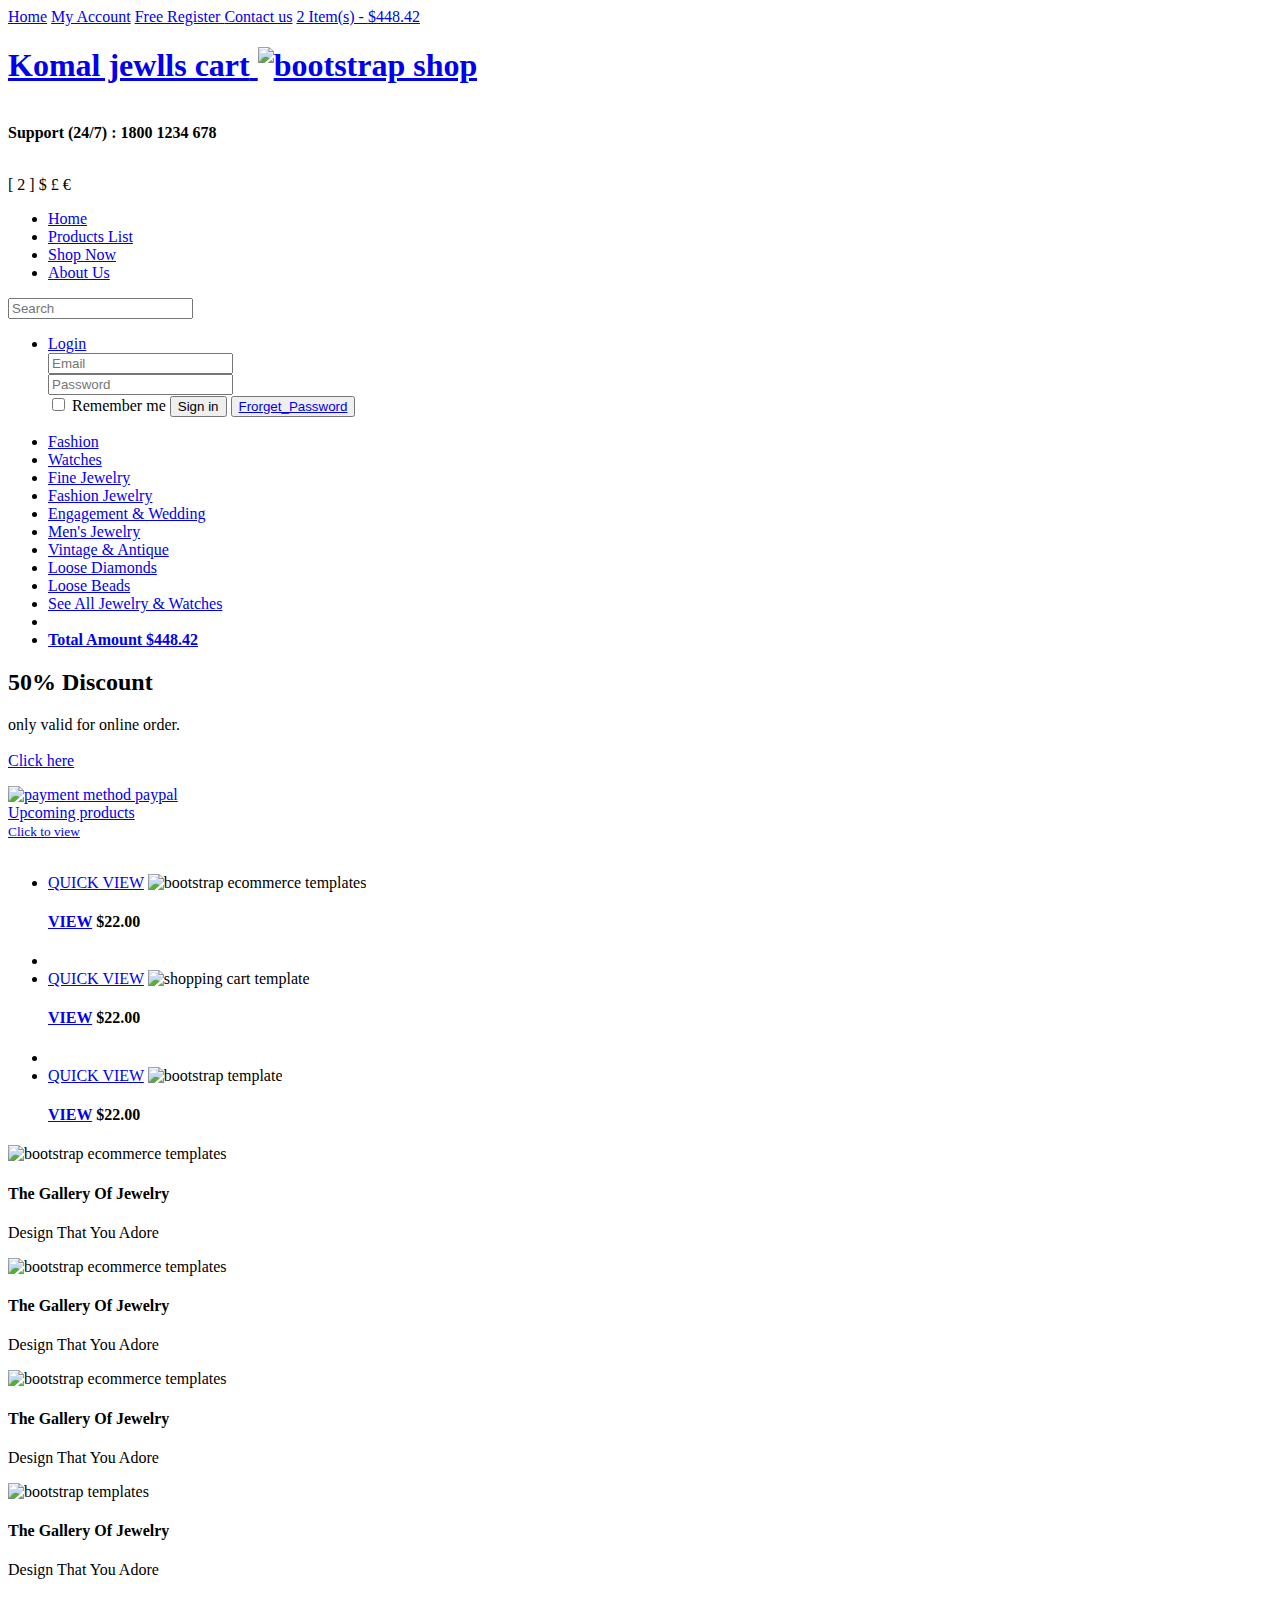
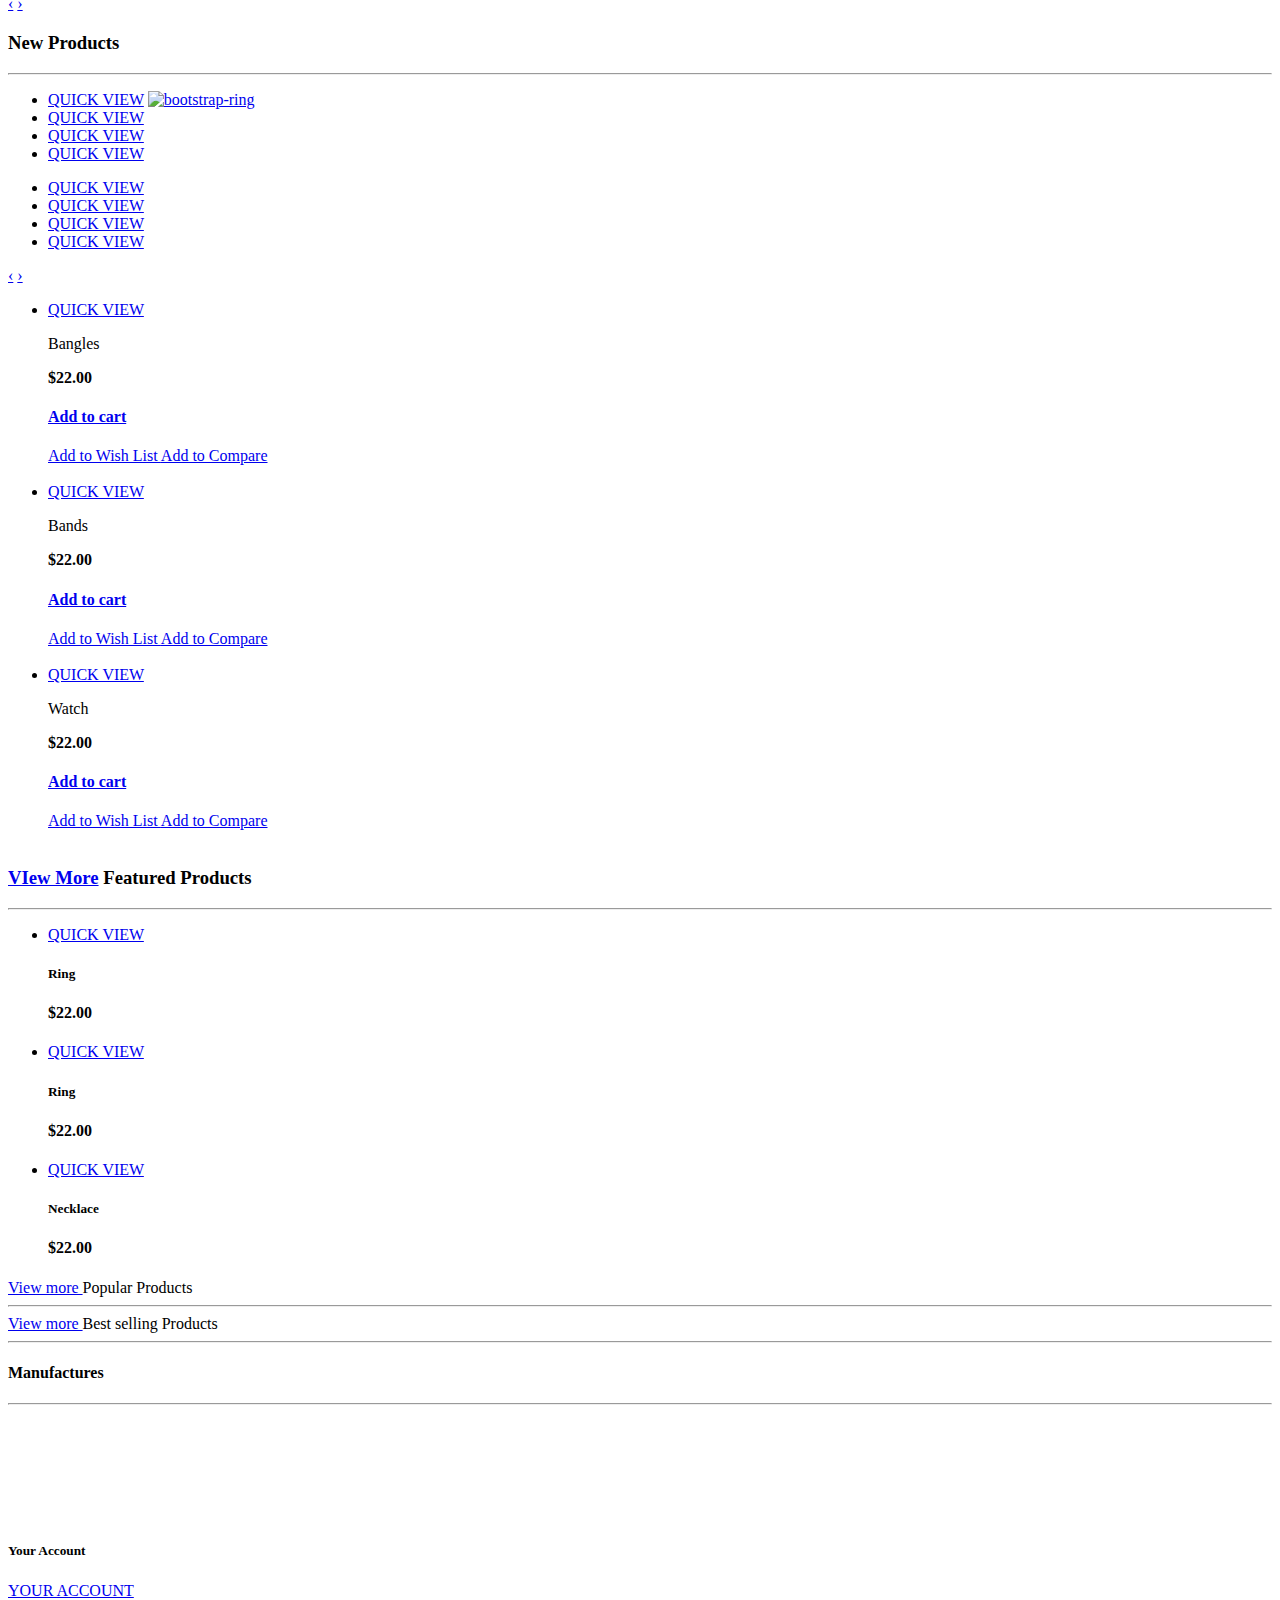
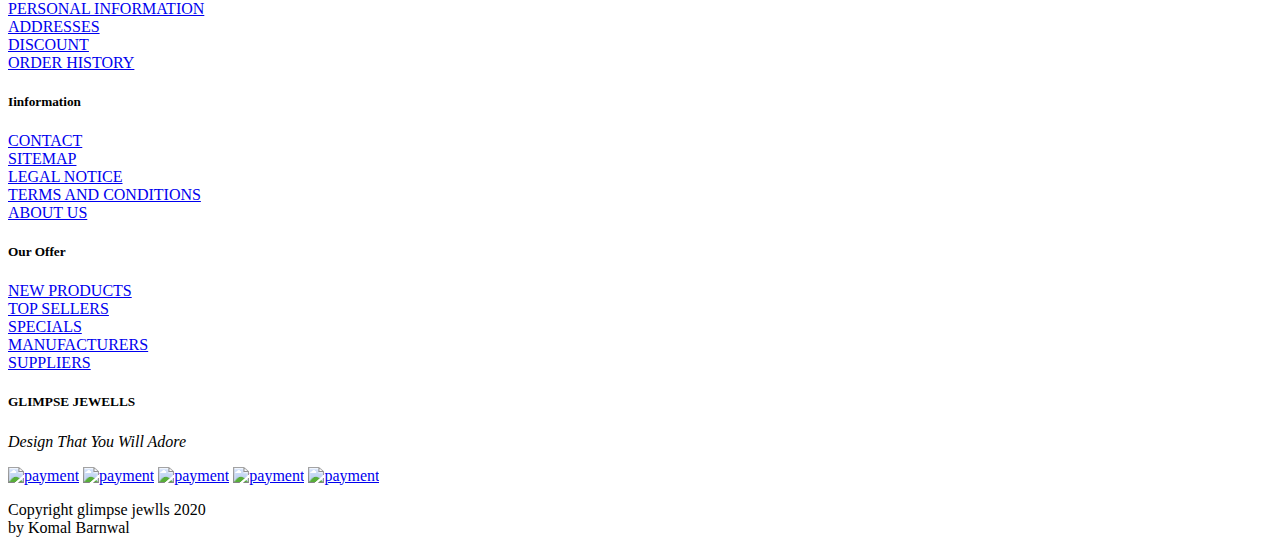
==== Assignments/index.html @ 0f2e2002 "comitted html files" ====
<!DOCTYPE html>
<html lang="en">
  <head>
    <meta charset="utf-8">
    <title>Komal jewells cart</title>
    <meta name="viewport" content="width=device-width, initial-scale=1.0">
    <meta name="description" content="">
    <meta name="author" content="">
    <!-- Bootstrap styles -->
    <link href="assets/css/bootstrap.css" rel="stylesheet"/>
    <!-- Customize styles -->
    <link href="style.css" rel="stylesheet"/>
    <!-- font awesome styles -->
	<link href="assets/font-awesome/css/font-awesome.css" rel="stylesheet">
	<!-- Favicons -->
    <link rel="shortcut icon" href="assets/ico/favicon.ico">
  </head>
<body>
<!--
	Upper Header Section
-->
<div class="navbar navbar-inverse navbar-fixed-top">
	<div class="topNav">
		<div class="container">
			<div class="alignR">
				<div class="pull-left socialNw">
					<a href="#"><span class="icon-twitter"></span></a>
					<a href="#"><span class="icon-facebook"></span></a>
					<a href="#"><span class="icon-youtube"></span></a>
					<a href="#"><span class="icon-tumblr"></span></a>
				</div>
				<a class="active" href="index.html"> <span class="icon-home"></span> Home</a>
				<a href="#"><span class="icon-user"></span> My Account</a>
				<a href="register.html"><span class="icon-edit"></span> Free Register </a>
				<a href="contact.html"><span class="icon-envelope"></span> Contact us</a>
				<a href="cart.html"><span class="icon-shopping-cart"></span> 2 Item(s) - <span class="badge badge-warning"> $448.42</span></a>
			</div>
		</div>
	</div>
</div>

<!--
Lower Header Section
-->
<div class="container">
<div id="gototop"> </div>
<header id="header">
<div class="row">
	<div class="span4">
	<h1>
	<a class="logo" href="index.html"><span>Komal jewlls cart</span>
		<img src="assets/img/logonew.png" alt="bootstrap shop">
	</a>
	</h1>
	</div>

	<div class="span4 alignR">
	<p><br> <strong> Support (24/7) :  1800 1234 678 </strong><br><br></p>
	<span class="btn btn-mini">[ 2 ] <span class="icon-shopping-cart"></span></span>
	<span class="btn btn-warning btn-mini">$</span>
	<span class="btn btn-mini">&pound;</span>
	<span class="btn btn-mini">&euro;</span>
	</div>
</div>
</header>

<!--
Navigation Bar Section
-->
<div class="navbar">
	  <div class="navbar-inner">
		<div class="container">
		  <a data-target=".nav-collapse" data-toggle="collapse" class="btn btn-navbar">
			<span class="icon-bar"></span>
			<span class="icon-bar"></span>
			<span class="icon-bar"></span>
		  </a>
		  <div class="nav-collapse">
			<ul class="nav">
			  <li class=""><a href="index.html">Home	</a></li>
			  <li class=""><a href="list-view.html">Products List</a></li>
			  <li class="active"><a href="three-col.html">Shop Now</a></li>
			  <li class=""><a href="about_us.html">About Us</a></li>
			</ul>
			<form action="#" class="navbar-search pull-left">
			  <input type="text" placeholder="Search" class="search-query span2">
			</form>
			<ul class="nav pull-right">
			<li class="dropdown">
				<a data-toggle="dropdown" class="dropdown-toggle" href="#"><span class="icon-lock"></span> Login <b class="caret"></b></a>
				<div class="dropdown-menu">
				<form class="form-horizontal loginFrm">
				  <div class="control-group">
					<input type="text" class="span2" id="inputEmail" placeholder="Email">
				  </div>
				  <div class="control-group">
					<input type="password" class="span2" id="inputPassword" placeholder="Password">
				  </div>
				  <div class="control-group">
					<label class="checkbox">
					<input type="checkbox"> Remember me
					</label>
					<button type="submit" class="shopBtn btn-block">Sign in</button>
					<button type="submit" class="shopBtn btn-block"><a href="forget_password.html">Frorget_Password </a></button>
				  </div>
				</form>
				</div>
			</li>
			</ul>
		  </div>
		</div>
	  </div>
	</div>
<!--
Body Section
-->
	<div class="row">
<div id="sidebar" class="span3">
<div class="well well-small">
	<ul class="nav nav-list">
		<li><a href="products.html"><span class="icon-chevron-right"></span>Fashion</a></li>
		<li><a href="products.html"><span class="icon-chevron-right"></span>Watches</a></li>
		<li><a href="products.html"><span class="icon-chevron-right"></span>Fine Jewelry</a></li>
		<li><a href="products.html"><span class="icon-chevron-right"></span>Fashion Jewelry</a></li>
		<li><a href="products.html"><span class="icon-chevron-right"></span>Engagement & Wedding</a></li>
		<li><a href="products.html"><span class="icon-chevron-right"></span>Men's Jewelry</a></li>
		<li><a href="products.html"><span class="icon-chevron-right"></span>Vintage & Antique</a></li>
		<li><a href="products.html"><span class="icon-chevron-right"></span>Loose Diamonds </a></li>
		<li><a href="products.html"><span class="icon-chevron-right"></span>Loose Beads</a></li>
		<li><a href="products.html"><span class="icon-chevron-right"></span>See All Jewelry & Watches</a></li>
		<li style="border:0"> &nbsp;</li>
		<li> <a class="totalInCart" href="cart.html"><strong>Total Amount  <span class="badge badge-warning pull-right" style="line-height:18px;">$448.42</span></strong></a></li>
	</ul>
</div>

			  <div class="well well-small alert alert-warning cntr">
				  <h2>50% Discount</h2>
				  <p>
					 only valid for online order. <br><br><a class="defaultBtn" href="#">Click here </a>
				  </p>
			  </div>
			  <div class="well well-small" ><a href="#"><img src="assets/img/paypal.jpg" alt="payment method paypal"></a></div>

			<a class="shopBtn btn-block" href="#">Upcoming products <br><small>Click to view</small></a>
			<br>
			<br>
			<ul class="nav nav-list promowrapper">
			<li>
			  <div class="thumbnail">
				<a class="zoomTool" href="product_details.html" title="add to cart"><span class="icon-search"></span> QUICK VIEW</a>
				<img src="assets/img/bootstrap-ecommerce-templates.png" alt="bootstrap ecommerce templates">
				<div class="caption">
				  <h4><a class="defaultBtn" href="product_details.html">VIEW</a> <span class="pull-right">$22.00</span></h4>
				</div>
			  </div>
			</li>
			<li style="border:0"> &nbsp;</li>
			<li>
			  <div class="thumbnail">
				<a class="zoomTool" href="product_details.html" title="add to cart"><span class="icon-search"></span> QUICK VIEW</a>
				<img src="assets/img/shopping-cart-template.png" alt="shopping cart template">
				<div class="caption">
				  <h4><a class="defaultBtn" href="product_details.html">VIEW</a> <span class="pull-right">$22.00</span></h4>
				</div>
			  </div>
			</li>
			<li style="border:0"> &nbsp;</li>
			<li>
			  <div class="thumbnail">
				<a class="zoomTool" href="product_details.html" title="add to cart"><span class="icon-search"></span> QUICK VIEW</a>
				<img src="assets/img/bootstrap-template.png" alt="bootstrap template">
				<div class="caption">
				  <h4><a class="defaultBtn" href="product_details.html">VIEW</a> <span class="pull-right">$22.00</span></h4>
				</div>
			  </div>
			</li>
		  </ul>

	</div>
	<div class="span9">
	<div class="well np">
		<div id="myCarousel" class="carousel slide homCar">
            <div class="carousel-inner">
			  <div class="item">
                <img style="width:100%" src="assets/img/bootstrap_free-ecommerce.png" alt="bootstrap ecommerce templates">
                <div class="carousel-caption">
                      <h4>The Gallery Of Jewelry </h4>
                      <p><span>Design That You Adore</span></p>
                </div>
              </div>
			  <div class="item">
                <img style="width:100%" src="assets/img/carousel1.png" alt="bootstrap ecommerce templates">
                <div class="carousel-caption">
                      <h4>The Gallery Of Jewelry </h4>
                      <p><span>Design That You Adore</span></p>
                </div>
              </div>
			  <div class="item active">
                <img style="width:100%" src="assets/img/carousel3.png" alt="bootstrap ecommerce templates">
                <div class="carousel-caption">
                      <h4>The Gallery Of Jewelry </h4>
                      <p><span>Design That You Adore</span></p>
                </div>
              </div>
              <div class="item">
                <img style="width:100%" src="assets/img/bootstrap-templates.png" alt="bootstrap templates">
                <div class="carousel-caption">
                      <h4>The Gallery Of Jewelry </h4>
                      <p><span>Design That You Adore</span></p>
                </div>
              </div>
            </div>
            <a class="left carousel-control" href="#myCarousel" data-slide="prev">&lsaquo;</a>
            <a class="right carousel-control" href="#myCarousel" data-slide="next">&rsaquo;</a>
          </div>
        </div>
<!--
New Products
-->
	<div class="well well-small">
	<h3>New Products </h3>
	<hr class="soften"/>
		<div class="row-fluid">
		<div id="newProductCar" class="carousel slide">
            <div class="carousel-inner">
			<div class="item active">
			  <ul class="thumbnails">
				<li class="span3">
				<div class="thumbnail">
					<a class="zoomTool" href="product_details.html" title="add to cart"><span class="icon-search"></span> QUICK VIEW</a>
					<a href="#" class="tag"></a>
					<a href="product_details.html"><img src="assets/img/bootstrap-ring.png" alt="bootstrap-ring"></a>
				</div>
				</li>
				<li class="span3">
				  <div class="thumbnail">
					<a class="zoomTool" href="product_details.html" title="add to cart"><span class="icon-search"></span> QUICK VIEW</a>
					<a href="#" class="tag"></a>
					<a  href="product_details.html"><img src="assets/img/i.jpg" alt=""></a>
				  </div>
				</li>
				<li class="span3">
				  <div class="thumbnail">
					<a class="zoomTool" href="product_details.html" title="add to cart"><span class="icon-search"></span> QUICK VIEW</a>
					<a href="#" class="tag"></a>
					<a  href="product_details.html"><img src="assets/img/g.jpg" alt=""></a>
				  </div>
				</li>
				<li class="span3">
				  <div class="thumbnail">
					<a class="zoomTool" href="product_details.html" title="add to cart"><span class="icon-search"></span> QUICK VIEW</a>
					<a  href="product_details.html"><img src="assets/img/s.png" alt=""></a>
				  </div>
				</li>
			  </ul>
			  </div>
		   <div class="item">
		  <ul class="thumbnails">
			<li class="span3">
			  <div class="thumbnail">
				<a class="zoomTool" href="product_details.html" title="add to cart"><span class="icon-search"></span> QUICK VIEW</a>
				<a  href="product_details.html"><img src="assets/img/i.jpg" alt=""></a>
			  </div>
			</li>
			<li class="span3">
			  <div class="thumbnail">
				<a class="zoomTool" href="product_details.html" title="add to cart"><span class="icon-search"></span> QUICK VIEW</a>
				<a  href="product_details.html"><img src="assets/img/f.jpg" alt=""></a>
			  </div>
			</li>
			<li class="span3">
			  <div class="thumbnail">
				<a class="zoomTool" href="product_details.html" title="add to cart"><span class="icon-search"></span> QUICK VIEW</a>
				<a  href="product_details.html"><img src="assets/img/h.jpg" alt=""></a>
			  </div>
			</li>
			<li class="span3">
			  <div class="thumbnail">
				<a class="zoomTool" href="product_details.html" title="add to cart"><span class="icon-search"></span> QUICK VIEW</a>
				<a  href="product_details.html"><img src="assets/img/j.jpg" alt=""></a>
			  </div>
			</li>
		  </ul>
		  </div>
		   </div>
		  <a class="left carousel-control" href="#newProductCar" data-slide="prev">&lsaquo;</a>
            <a class="right carousel-control" href="#newProductCar" data-slide="next">&rsaquo;</a>
		  </div>
		  </div>
		<div class="row-fluid">
		  <ul class="thumbnails">
			<li class="span4">
			  <div class="thumbnail">

				<a class="zoomTool" href="product_details.html" title="add to cart"><span class="icon-search"></span> QUICK VIEW</a>
				<a href="product_details.html"><img src="assets/img/b.jpg" alt=""></a>
				<div class="caption cntr">
					<p>Bangles</p>
					<p><strong> $22.00</strong></p>
					<h4><a class="shopBtn" href="#" title="add to cart"> Add to cart </a></h4>
					<div class="actionList">
						<a class="pull-left" href="#">Add to Wish List </a>
						<a class="pull-left" href="#"> Add to Compare </a>
					</div>
					<br class="clr">
				</div>
			  </div>
			</li>
			<li class="span4">
			  <div class="thumbnail">
				<a class="zoomTool" href="product_details.html" title="add to cart"><span class="icon-search"></span> QUICK VIEW</a>
				<a href="product_details.html"><img src="assets/img/c.jpg" alt=""></a>
				<div class="caption cntr">
					<p>Bands</p>
					<p><strong> $22.00</strong></p>
					<h4><a class="shopBtn" href="#" title="add to cart"> Add to cart </a></h4>
					<div class="actionList">
						<a class="pull-left" href="#">Add to Wish List </a>
						<a class="pull-left" href="#"> Add to Compare </a>
					</div>
					<br class="clr">
				</div>
			  </div>
			</li>
			<li class="span4">
			  <div class="thumbnail">
				<a class="zoomTool" href="product_details.html" title="add to cart"><span class="icon-search"></span> QUICK VIEW</a>
				<a href="product_details.html"><img src="assets/img/a.jpg" alt=""></a>
				<div class="caption cntr">
					<p>Watch</p>
					<p><strong> $22.00</strong></p>
					<h4><a class="shopBtn" href="#" title="add to cart"> Add to cart </a></h4>
					<div class="actionList">
						<a class="pull-left" href="#">Add to Wish List </a>
						<a class="pull-left" href="#"> Add to Compare </a>
					</div>
					<br class="clr">
				</div>
			  </div>
			</li>
		  </ul>
		</div>
	</div>
	<!--
	Featured Products
	-->
		<div class="well well-small">
		  <h3><a class="btn btn-mini pull-right" href="products.html" title="View more">VIew More<span class="icon-plus"></span></a> Featured Products  </h3>
		  <hr class="soften"/>
		  <div class="row-fluid">
		  <ul class="thumbnails">
			<li class="span4">
			  <div class="thumbnail">
				<a class="zoomTool" href="product_details.html" title="add to cart"><span class="icon-search"></span> QUICK VIEW</a>
				<a  href="product_details.html"><img src="assets/img/d.jpg" alt=""></a>
				<div class="caption">
				  <h5>Ring</h5>
				  <h4>
					  <a class="defaultBtn" href="product_details.html" title="Click to view"><span class="icon-zoom-in"></span></a>
					  <a class="shopBtn" href="#" title="add to cart"><span class="icon-plus"></span></a>
					  <span class="pull-right">$22.00</span>
				  </h4>
				</div>
			  </div>
			</li>
			<li class="span4">
			  <div class="thumbnail">
				<a class="zoomTool" href="product_details.html" title="add to cart"><span class="icon-search"></span> QUICK VIEW</a>
				<a  href="product_details.html"><img src="assets/img/e.jpg" alt=""></a>
				<div class="caption">
				  <h5>Ring</h5>
				  <h4>
					  <a class="defaultBtn" href="product_details.html" title="Click to view"><span class="icon-zoom-in"></span></a>
					  <a class="shopBtn" href="#" title="add to cart"><span class="icon-plus"></span></a>
					  <span class="pull-right">$22.00</span>
				  </h4>
				</div>
			  </div>
			</li>
			<li class="span4">
			  <div class="thumbnail">
				<a class="zoomTool" href="product_details.html" title="add to cart"><span class="icon-search"></span> QUICK VIEW</a>
				<a  href="product_details.html"><img src="assets/img/f.jpg" alt=""/></a>
				<div class="caption">
				  <h5>Necklace</h5>
				  <h4>
					  <a class="defaultBtn" href="product_details.html" title="Click to view"><span class="icon-zoom-in"></span></a>
					  <a class="shopBtn" href="#" title="add to cart"><span class="icon-plus"></span></a>
					  <span class="pull-right">$22.00</span>
				  </h4>
				</div>
			  </div>
			</li>
		  </ul>
	</div>
	</div>

	<div class="well well-small">
	<a class="btn btn-mini pull-right" href="#">View more <span class="icon-plus"></span></a>
	Popular Products
	</div>
	<hr>
	<div class="well well-small">
	<a class="btn btn-mini pull-right" href="#">View more <span class="icon-plus"></span></a>
	Best selling Products
	</div>
	</div>
	</div>
<!--
Clients
-->
<section class="our_client">
	<hr class="soften"/>
	<h4 class="title cntr"><span class="text">Manufactures</span></h4>
	<hr class="soften"/>
	<div class="row">
		<div class="span2">
			<a href="#"><img alt="" src="assets/img/1.png"></a>
		</div>
		<div class="span2">
			<a href="#"><img alt="" src="assets/img/2.png"></a>
		</div>
		<div class="span2">
			<a href="#"><img alt="" src="assets/img/3.png"></a>
		</div>
		<div class="span2">
			<a href="#"><img alt="" src="assets/img/4.png"></a>
		</div>
		<div class="span2">
			<a href="#"><img alt="" src="assets/img/5.png"></a>
		</div>
		<div class="span2">
			<a href="#"><img alt="" src="assets/img/6.png"></a>
		</div>
	</div>
</section>

<!--
Footer
-->
<footer class="footer">
<div class="row-fluid">
<div class="span2">
<h5>Your Account</h5>
<a href="#">YOUR ACCOUNT</a><br>
<a href="#">PERSONAL INFORMATION</a><br>
<a href="#">ADDRESSES</a><br>
<a href="#">DISCOUNT</a><br>
<a href="#">ORDER HISTORY</a><br>
 </div>
<div class="span2">
<h5>Iinformation</h5>
<a href="contact.html">CONTACT</a><br>
<a href="#">SITEMAP</a><br>
<a href="#">LEGAL NOTICE</a><br>
<a href="#">TERMS AND CONDITIONS</a><br>
<a href="#">ABOUT US</a><br>
 </div>
<div class="span2">
<h5>Our Offer</h5>
<a href="#">NEW PRODUCTS</a> <br>
<a href="#">TOP SELLERS</a><br>
<a href="#">SPECIALS</a><br>
<a href="#">MANUFACTURERS</a><br>
<a href="#">SUPPLIERS</a> <br/>
 </div>
 <div class="span6">
   <h5>GLIMPSE JEWELLS</h5>
  <i>Design That You Will Adore</i>
 </div>
 </div>
</footer>
</div><!-- /container -->

<div class="copyright">
<div class="container">
	<p class="pull-right">
		<a href="#"><img src="assets/img/maestro.png" alt="payment"></a>
		<a href="#"><img src="assets/img/mc.png" alt="payment"></a>
		<a href="#"><img src="assets/img/pp.png" alt="payment"></a>
		<a href="#"><img src="assets/img/visa.png" alt="payment"></a>
		<a href="#"><img src="assets/img/disc.png" alt="payment"></a>
	</p>
	<span>Copyright glimpse jewlls 2020<br> by Komal Barnwal</span>
</div>
</div>
<a href="#" class="gotop"><i class="icon-double-angle-up"></i></a>
    <!-- Placed at the end of the document so the pages load faster -->
    <script src="assets/js/jquery.js"></script>
	<script src="assets/js/bootstrap.min.js"></script>
	<script src="assets/js/jquery.easing-1.3.min.js"></script>
    <script src="assets/js/jquery.scrollTo-1.4.3.1-min.js"></script>
    <script src="assets/js/shop.js"></script>
  </body>
</html>
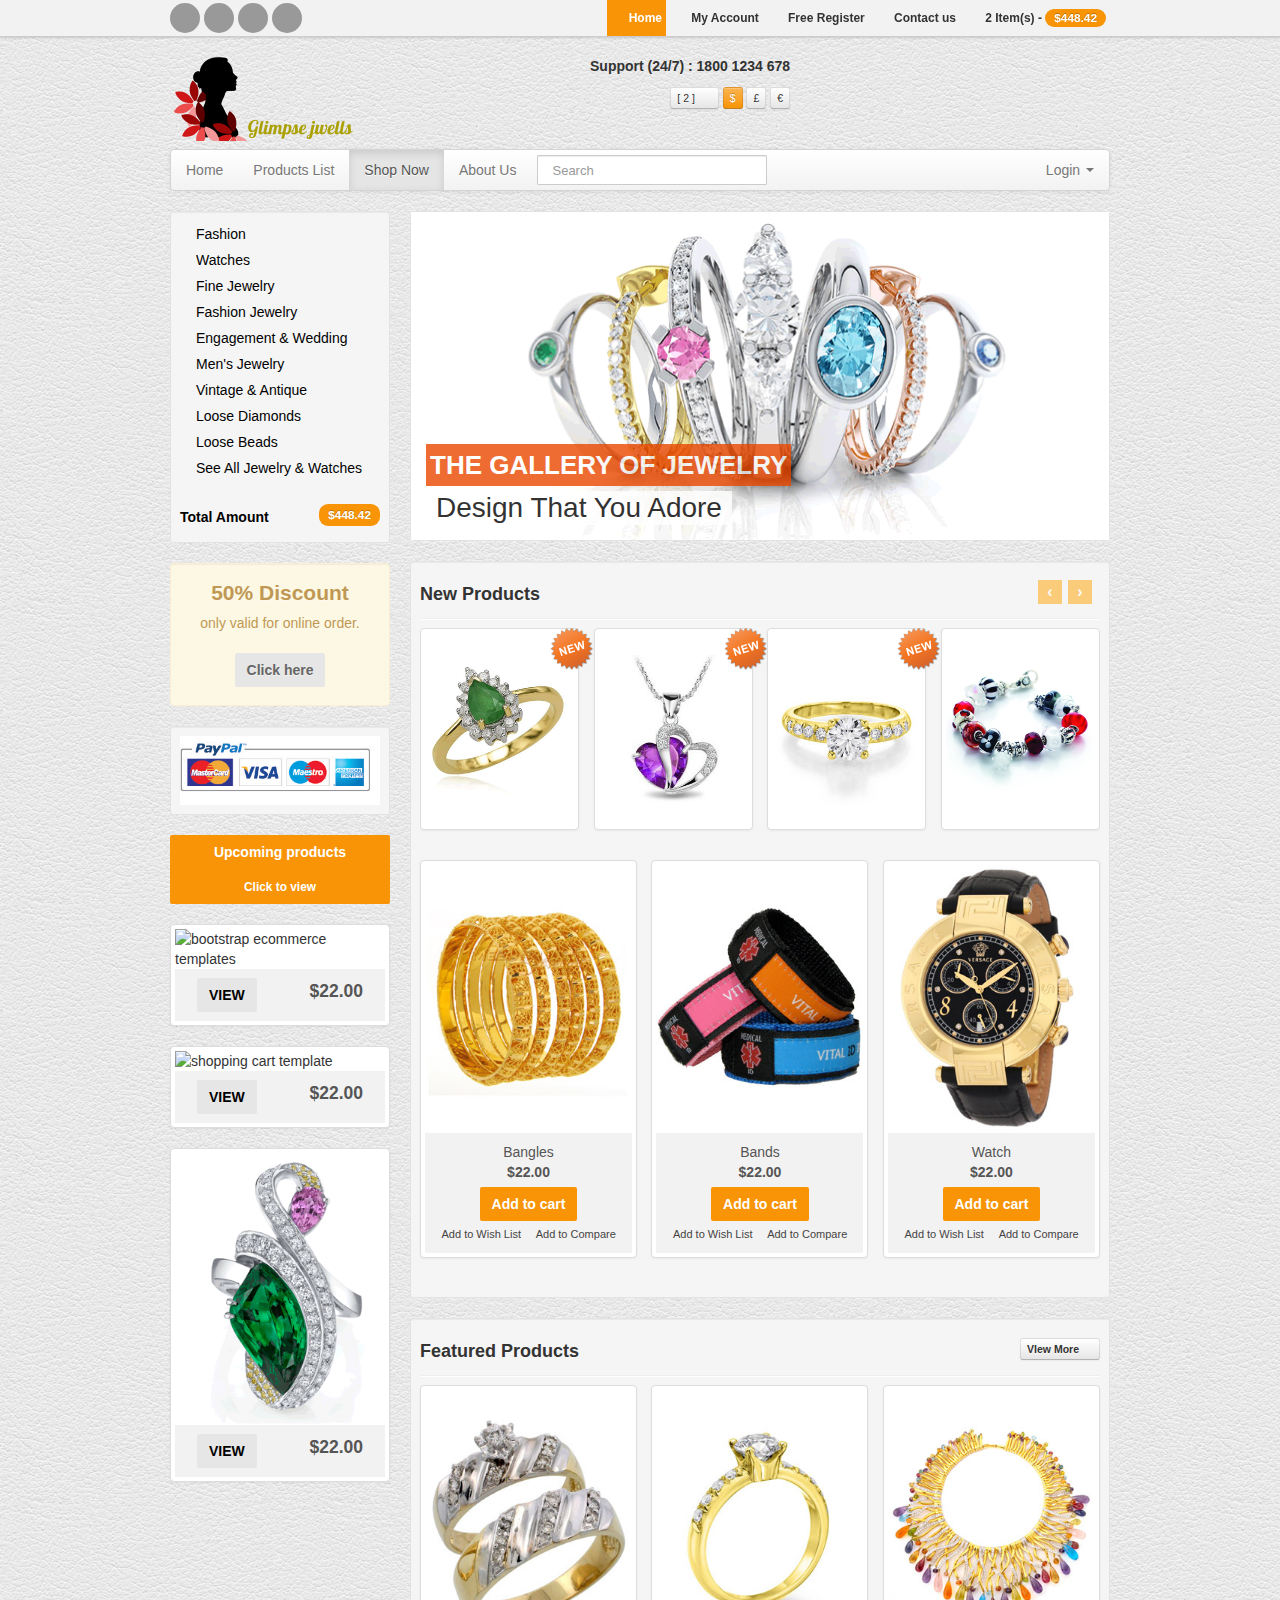
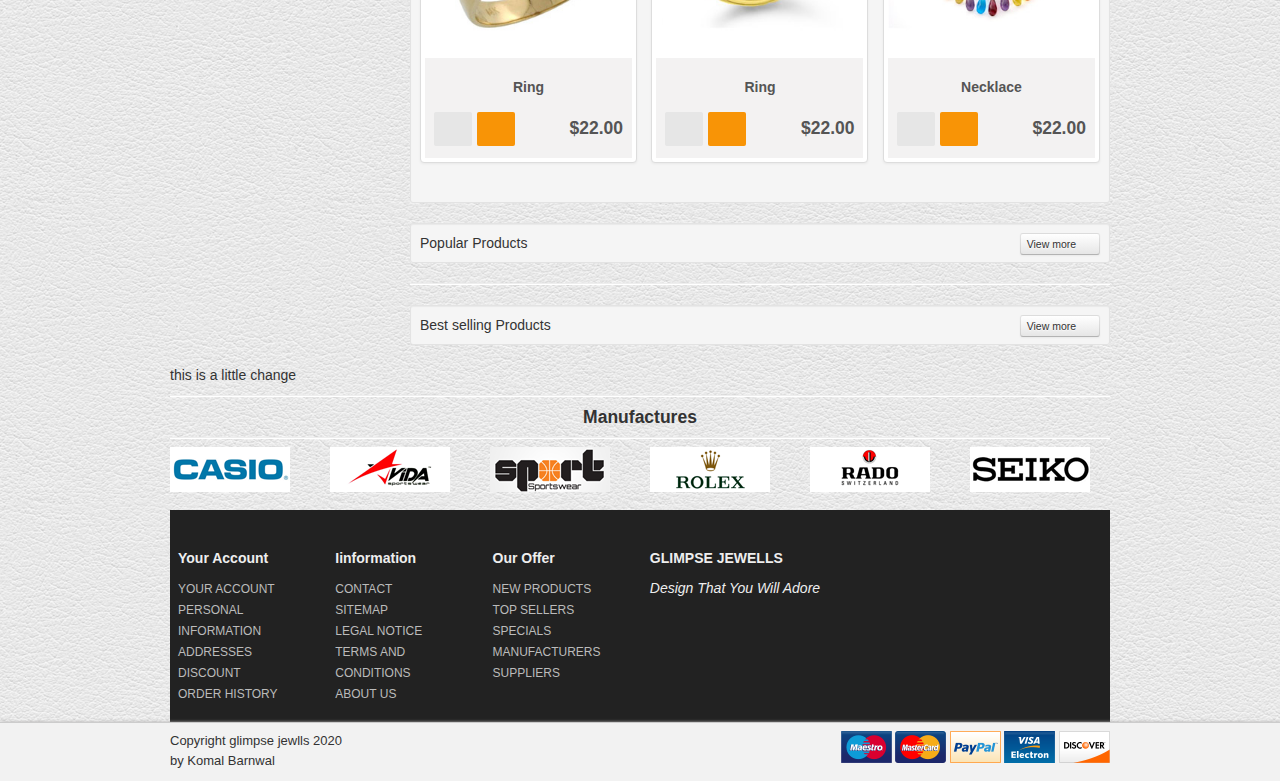
==== commit f0623755: "a minor change is there" ====
--- a/Assignments/index.html
+++ b/Assignments/index.html
@@ -409,6 +409,7 @@
 <!--
 Clients
 -->
+<p>this is a little change</p>
 <section class="our_client">
 	<hr class="soften"/>
 	<h4 class="title cntr"><span class="text">Manufactures</span></h4>
--- a/Assignments/style.css
+++ b/Assignments/style.css
@@ -0,0 +1,110 @@
+body{background:url(assets/img/white_leather.png) repeat 0 0; }
+#header{padding:8px 0 8px;}
+#header a{text-decoration:none}
+#header p{padding:0; margin:0; line-height:1em; font-size:100%}
+#header h1{margin:0;line-height:1em }
+#header h1.dotmark{line-height:1.5em;}
+#header{ padding-top:44px;}
+.logo {padding-top: 11px;display: block;}
+.logo span{display:none}
+.dotmark{padding:4px; font-size:14px; line-height:1.5em;  background:#fff; border:1px dashed rgb(252, 111, 0); margin:0; color:rgb(252, 111, 0); position:relative;}
+.dotmark:hover{ border:1px dashed #fff; color:#fff; background:rgb(252, 111, 0);}
+.dotmark i{position:absolute; left:10%; top:-12px; font-size:21px;}
+.offerNoteWrapper{border:6px solid #fff; margin: 6px;}
+.offerNoteWrapper:hover{border-color:rgb(252, 111, 0);}
+h3 {font-size: 18px;line-height: 1.5em;}
+hr.soften {margin: 8px 0;background: #DDD;}
+.moreOptopm.carousel .carousel-control,.moreOptopm.carousel .carousel-control:hover {background:transparent; }
+.moreOptopm.carousel .carousel-control {border: 0; top: 50%; bottom: 0;}
+.moreOptopm.carousel .carousel-control.right, .moreOptopm.carousel .carousel-control.right:hover {right:0; }
+.moreOptopm.carousel .carousel-control.left, .moreOptopm.carousel .carousel-control.left:hover {left:0; }
+.moreOptopm.carousel .carousel-control, .moreOptopm.carousel .carousel-control:hover {color: #000;}
+.homCar{overflow:hidden;}
+.navbar .brand {padding: 0px 20px 0;font-size: 37px;color: black;}
+.spaceBtm{padding-bottom:8px}
+#myCarousel.homCar .item img{width:100%; max-height:400px}
+#myCarousel .btn {border: 0 none;border-radius: 0 0 0 0;bottom: 49px;font-size: 18px;line-height: 42px;padding: 0 28px;position: absolute;right: 0;text-shadow: 0 0 0 transparent;}	
+#myCarousel{position:relative; margin: 0;}
+.navbar-inner {padding-left: 0;padding-right: 0;}
+.thumbnail .btn{ border-radius: 0 0 0 0;}
+.thumbnail h4{line-height:42px}
+.thumbnail img{ max-width:100%}
+.thumbnail:hover {border: 1px solid #CACACA;}
+.form-horizontal.qtyFrm .control-label{text-align: left;}
+.form-horizontal.qtyFrm .control-label span{font-size:18px}
+.clr{clear:both;}
+.moreOptopm.carousel .item img{padding:2px; border:1px solid #ddd}
+.moreOptopm.carousel .item img:hover{ border:1px solid pink}
+.carousel .item > img {display:inline;}
+.moreOptopm{min-height:116px}
+#productDetail {margin-bottom:0}
+.tabWrapper{background:#fff; padding:14px; border:1px solid #ddd; border-top:0}
+#productView .btn-toolbar{padding-left:3px;}
+.carousel-control {border: 0px; border-radius:2px}
+.carousel-control, .carousel-control:hover {background:rgba(248, 118, 16, 1); height:43px; line-height:34px; color: #fff;}
+.carousel-control {top: 50%;}
+.homCar h4 {background-color: #eb4800; color: #fff;padding: 11px 4px;font-size: 26px;text-transform: uppercase;float: left;width: auto;-ms-filter: 'progid:DXImageTransform.Microsoft.Alpha(Opacity=80)';opacity: 0.8;}
+.homCar p span{background-color: #fff;color: #000;padding: 2px 10px;line-height: 30px;font-size: 28px;float: left;width: auto;opacity: 0.8;-ms-filter: 'progid:DXImageTransform.Microsoft.Alpha(Opacity=80)';}
+.carousel-control.left{left: -15600px;}
+.carousel-control.right{right: -15600px;}
+.carousel:hover .carousel-control.right{right: 8px; left: auto;}
+.carousel:hover .carousel-control.left{left: 8px;}
+.alignR{text-align:right;}
+.control-label.alignL, .alignL{text-align:left;}
+.loginFrm{ margin-bottom:8px;}
+.loginFrm .control-group{padding:8px 14px 0; margin-bottom:0 }
+.navbar .pull-right > li > .dropdown-menu, .navbar .nav > li > .dropdown-menu.pull-right {right: 0;left: auto;border-radius: 0; border-color: #ccc;}
+.navbar .nav , .marginLess{margin:0}
+.navbar-search .search-query {padding: 4px 14px;-moz-border-radius: 1px;-webkit-border-radius: 1px;border-radius: 1px;line-height: 1.5em; min-width: 200px;}
+.navbar-search{margin-left:6px;}
+.actionList a{width:50%; font-size:11px; color:#444}
+.caption p{margin:0}
+.caption h4{margin:0}
+.thumbnail .caption {padding: 9px;color: #555555;background: #F3F2F2;}
+.footer {background-color:#222; color:#eee; padding: 28px 8px 18px; margin-top: 18px;}
+.footer a{color:#bbb; font-size:12px;}
+.copyright {clear: both; padding: 8px; border-top: 1px solid #CCC; font-size: 13px; background: #f2f2f2; box-shadow: 0 0 3px #B1AFAF;}
+.topNav{padding: 0;border-bottom: 1px solid #CCC;background: #f2f2f2;box-shadow: 0 0 3px #B1AFAF;}
+.topNav a{color:#333; font-size:12px; font-weight:bold; display:inline-block;  padding:8px 4px;}
+.topNav a:hover, .topNav a.active{color:#fff; background:#f89406; text-decoration:none}
+.socialNw a{width:24px; height:24px; line-height:24px; display:inline-block; padding:3px; margin-top:3px; font-size:21px; border-radius:50%; background:#999; color:#fff; text-align:center; }
+.cntr{text-align:center}
+.cart{border:1px solid #ddd;  }
+#sidebar ul {margin: 0;padding: 0;}
+#sidebar .alert {padding: 8px;}
+#sidebar .nav a{color:#000}
+#sidebar .nav a:hover{color:#f89406}
+#sidebar .cart{border:1px solid #B94A48; }
+#sidebar h4{margin:0;  line-height:1.5em; padding:0 13px;  }
+#sidebar h2{font-size:21px; line-height:21px;}
+#sidebar a.defaultBtn:hover, .defaultBtn:hover{color:#fff; text-decoration:none; background:#333}
+#sidebar .nav a.zoomTool{color:#fff} 
+.thumbnail>a{display:block; text-align:center}
+.carousel-caption {background: transparent;background: transparent;}
+#compairTbl td{text-align:center;}
+.justify{text-align:justify;}
+.table td[align=right] {text-align: right;}
+.thumbnail h5,.thumbnail p{text-align:center}
+.bs-docs-sidenav > li > a {border: 0; border-bottom:1px solid #e5e5e5;}
+.thumbnail{position:relative;}
+.tag {background:url(assets/img/new.png) no-repeat 0 0; position: absolute; display:block; top: -4px;right: -18px; height:48px; width:48px;}
+.np{padding:0}
+.totalInCart{line-height:26px;}
+.absoluteBlk{position:absolute; left:8px; top:8px; width:45%; }
+.relative{position:relative}
+.socialMedia .on, .socialMedia:hover .off{display:block}
+.socialMedia .off, .socialMedia:hover .on{display:none}
+#newProductCar .carousel-control {position: absolute;top: -48px;width: 24px;height: 24px;margin-top: 0;font-size: 16px;font-weight: bold;line-height: 1.5em;color: #ffffff;text-align: center;background: #FFA300;border: 0;-webkit-border-radius: 0;-moz-border-radius: 0;border-radius: 0;}
+#newProductCar .carousel-control.right {right: 8px; left: auto;}
+#newProductCar .carousel-control.left {right: 38px; left: auto;}
+#newProductCar{margin-bottom:0}
+.zoomTool{width:120px; height:34px; font-size:14px; font-weight:bold; line-height:34px; text-align:center; color:#fff; border-radius:2px; background:#f89406; position:absolute; left:50%; top:44%; margin-left:-60px; z-index:999; display:none}.thumbnail{background:#fff}
+.zoomTool:hover{color:#fff; text-decoration:none; }
+.thumbnail>a.overlay, .thumbnail>a.zoomTool {display:none;}
+.shopBtn {min-height: 34px;font-size: 14px;font-weight: bold;line-height: 34px;text-align: center;color: #fff;border-radius: 2px;background: #f89406;display:inline-block;padding:0 12px;border:0;}
+.defaultBtn {min-height: 34px;font-size: 14px;font-weight: bold;line-height: 34px;text-align: center;border-radius: 2px;display:inline-block;padding:0 12px;color: #666;text-decoration: none;background: #e6e6e6;border:0;}
+.shopBtn:hover {color: #fff; text-decoration:none; background:#F86706}
+.gotop {background-color: #000000;display: none;position: fixed;bottom: 30px;right: 30px;padding: 0px 10px 5px;color: #fff;text-decoration: none;font-size: 30px;line-height: 34px;}
+.gotop:hover {color: #fff;text-decoration: none;-moz-border-radius: 10px;-webkit-border-radius: 10px;border-radius: 10px;}
+#gototop{margin-top:1px;}
+#footerMenu a{ font-size:12px; text-transform:lowercase}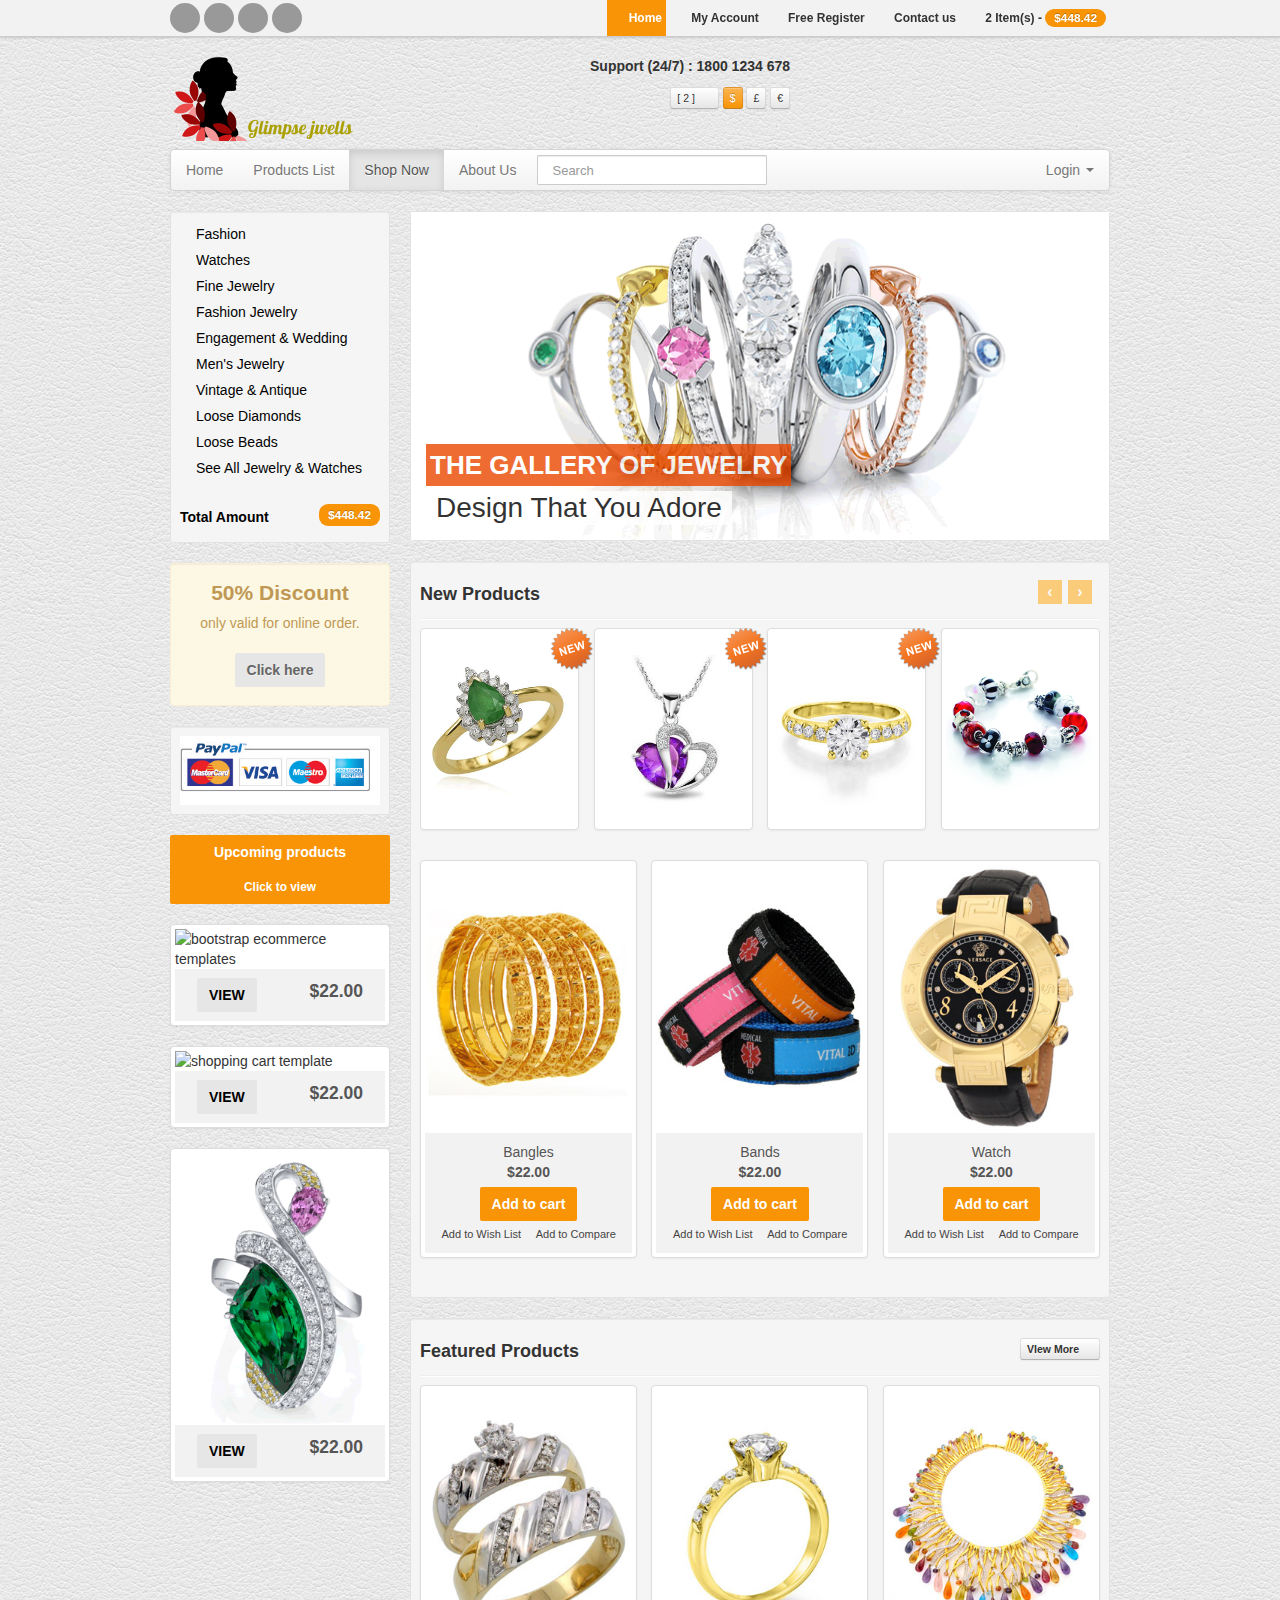
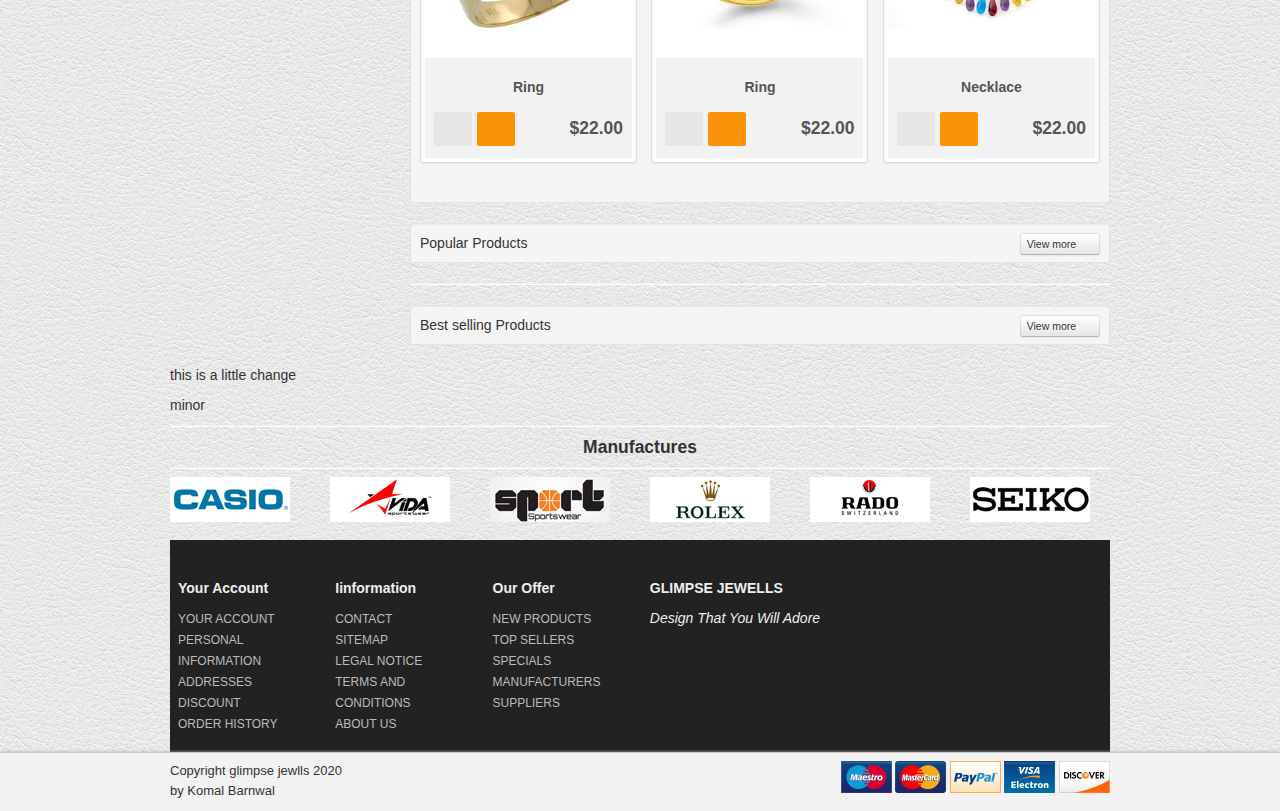
==== commit cc334be3: "some more dialogue added" ====
--- a/Assignments/index.html
+++ b/Assignments/index.html
@@ -410,6 +410,7 @@
 Clients
 -->
 <p>this is a little change</p>
+<p>minor</p>
 <section class="our_client">
 	<hr class="soften"/>
 	<h4 class="title cntr"><span class="text">Manufactures</span></h4>
